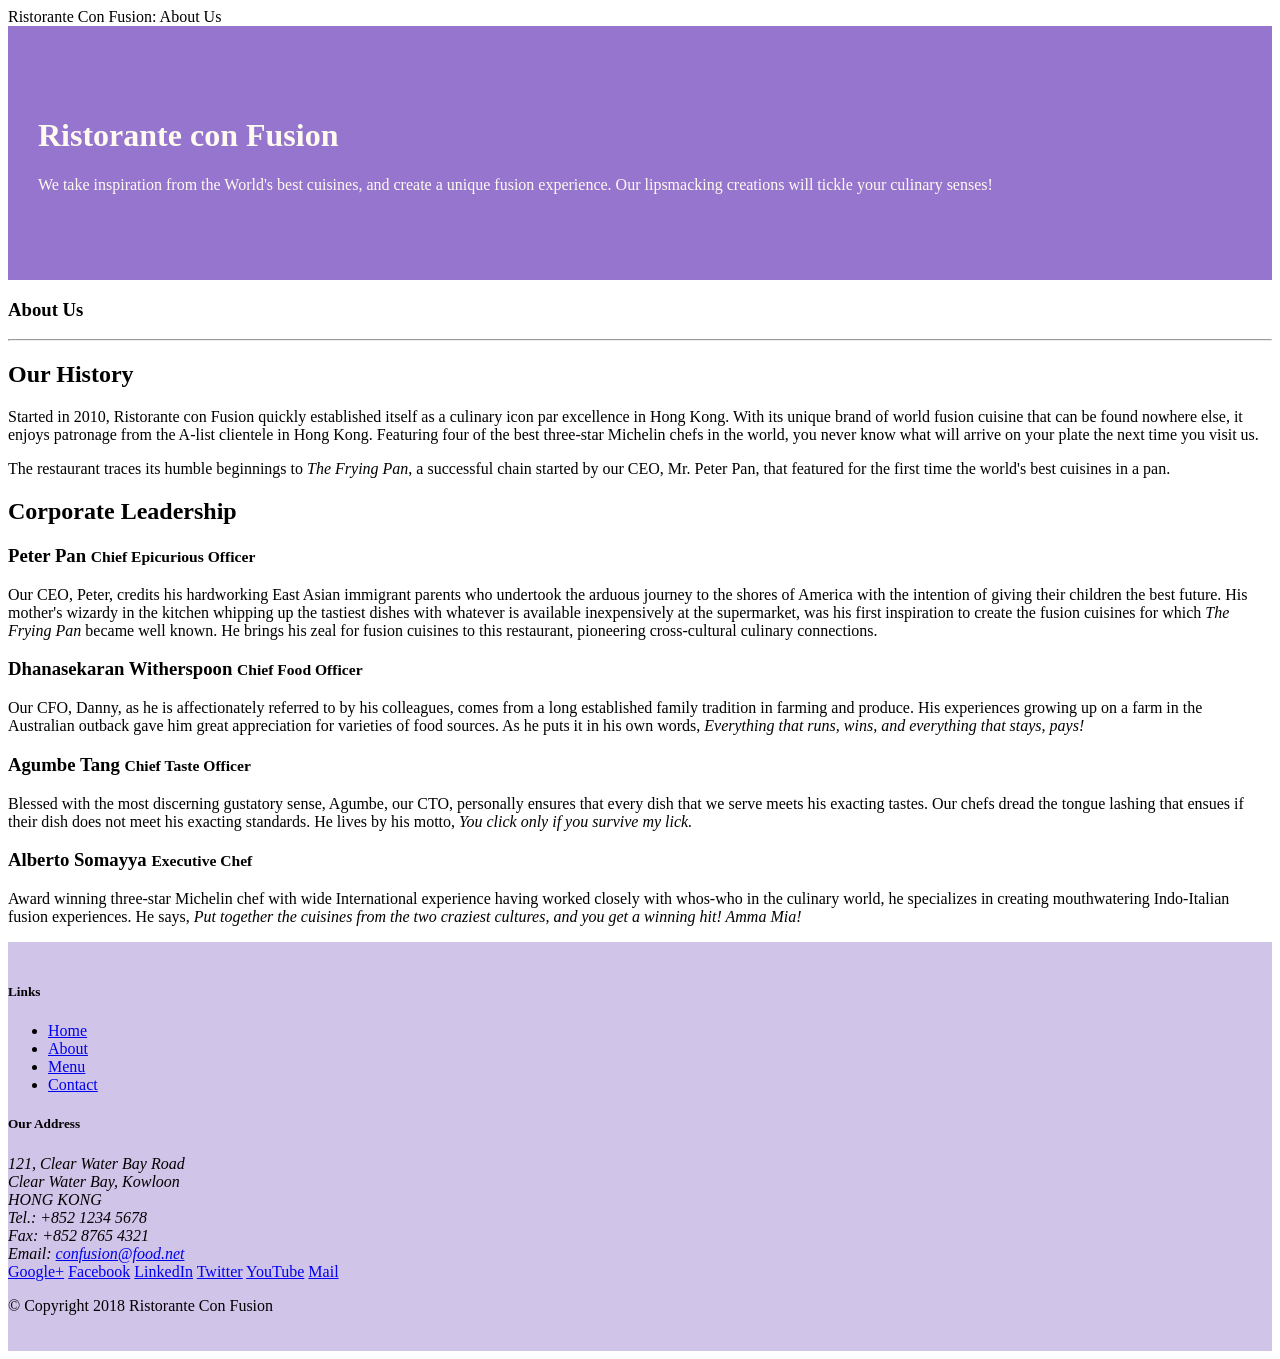
==== aboutus.html @ eb722b24 "add aboutus.html" ====
<!DOCTYPE html>
<html lang="en">

<head>
    <!-- Required meta tags always come first -->
    <meta charset="utf-8">
    <meta name="viewport" content="width=device-width, initial-scale=1, shrink-to-fit=no">
    <meta http-equiv="x-ua-compatible" content="ie=edge">

    <!-- Bootstrap CSS -->
    <link rel="stylesheet" href="node_modules/bootstrap/dist/css/bootstrap.min.css">
    <link rel="stylesheet" href="css/styles.css"

    <title>Ristorante Con Fusion: About Us</title>

</head>

<body>

    <header class="jumbotron">
        <div class="container">
            <div class="row row-header">
                <div class="col-12 col-sm-6">
                    <h1>Ristorante con Fusion</h1>
                    <p>We take inspiration from the World's best cuisines, and create a unique fusion experience. Our lipsmacking creations will tickle your culinary senses!</p>
                </div>
                <div class="col-12 col-sm">
                </div>
            </div>
        </div>
    </header>

    <div class="container">
        <div class="row">
            <div class="col-12">
               <h3>About Us</h3>
               <hr>
            </div>
        </div>

        <div class="row">
            <div class="col-12 col-sm-6">
                <h2>Our History</h2>
                <p>Started in 2010, Ristorante con Fusion quickly established itself as a culinary icon par excellence in Hong Kong. With its unique brand of world fusion cuisine that can be found nowhere else, it enjoys patronage from the A-list clientele in Hong Kong.  Featuring four of the best three-star Michelin chefs in the world, you never know what will arrive on your plate the next time you visit us.</p>
                <p>The restaurant traces its humble beginnings to <em>The Frying Pan</em>, a successful chain started by our CEO, Mr. Peter Pan, that featured for the first time the world's best cuisines in a pan.</p>
            </div>
            <div>
            </div>
        </div>


        <div class="row">
            <div class="col-12">
                <h2>Corporate Leadership</h2>
                <h3>Peter Pan <small>Chief Epicurious Officer</small></h3>
                <p class="d-none d-sm-block">Our CEO, Peter, credits his hardworking East Asian immigrant parents who undertook the arduous journey to the shores of America with the intention of giving their children the best future. His mother's wizardy in the kitchen whipping up the tastiest dishes with whatever is available inexpensively at the supermarket, was his first inspiration to create the fusion cuisines for which <em>The Frying Pan</em> became well known. He brings his zeal for fusion cuisines to this restaurant, pioneering cross-cultural culinary connections.</p>
                <h3>Dhanasekaran Witherspoon <small>Chief Food Officer</small></h3>
                <p class="d-none d-sm-block">Our CFO, Danny, as he is affectionately referred to by his colleagues, comes from a long established family tradition in farming and produce. His experiences growing up on a farm in the Australian outback gave him great appreciation for varieties of food sources. As he puts it in his own words, <em>Everything that runs, wins, and everything that stays, pays!</em></p>
                <h3>Agumbe Tang <small>Chief Taste Officer</small></h3>
                <p class="d-none d-sm-block">Blessed with the most discerning gustatory sense, Agumbe, our CTO, personally ensures that every dish that we serve meets his exacting tastes. Our chefs dread the tongue lashing that ensues if their dish does not meet his exacting standards. He lives by his motto, <em>You click only if you survive my lick.</em></p>
                <h3>Alberto Somayya <small>Executive Chef</small></h3>
                <p class="d-none d-sm-block">Award winning three-star Michelin chef with wide International experience having worked closely with whos-who in the culinary world, he specializes in creating mouthwatering Indo-Italian fusion experiences. He says, <em>Put together the cuisines from the two craziest cultures, and you get a winning hit! Amma Mia!</em></p>
            </div>
       </div>

    </div>

    <footer class="footer">
        <div class="container">
            <div class="row">             
                <div class="col-4 offset-1 col-sm-2">
                    <h5>Links</h5>
                    <ul class="list-unstyled">
                        <li><a href="#">Home</a></li>
                        <li><a href="#">About</a></li>
                        <li><a href="#">Menu</a></li>
                        <li><a href="#">Contact</a></li>
                    </ul>
                </div>
                <div class="col-7 col-sm-5">
                    <h5>Our Address</h5>
                    <address>
		              121, Clear Water Bay Road<br>
		              Clear Water Bay, Kowloon<br>
		              HONG KONG<br>
		              Tel.: +852 1234 5678<br>
		              Fax: +852 8765 4321<br>
		              Email: <a href="mailto:confusion@food.net">confusion@food.net</a>
		           </address>
                </div>
                <div class="col-12 col-sm-4 align-self-center">
                    <div class="text-center">
                        <a href="http://google.com/+">Google+</a>
                        <a href="http://www.facebook.com/profile.php?id=">Facebook</a>
                        <a href="http://www.linkedin.com/in/">LinkedIn</a>
                        <a href="http://twitter.com/">Twitter</a>
                        <a href="http://youtube.com/">YouTube</a>
                        <a href="mailto:">Mail</a>
                    </div>
                </div>
           </div>
           <div class="row justify-content-center">             
                <div class="col-auto">
                    <p>© Copyright 2018 Ristorante Con Fusion</p>
                </div>
           </div>
        </div>
    </footer>
<!-- jQuery first, then Popper.js, then Bootstrap JS. -->
<script src="node_modules/jquery/dist/jquery.slim.min.js"></script>
<script src="node_modules/popper.js/dist/umd/popper.min.js"></script>
<script src="node_modules/bootstrap/dist/js/bootstrap.min.js"></script>   
</body>

</html>
---- css/styles.css ----
.row-header {
    margin: 0px auto;
    padding: 0px auto;
}

.row-content {
    margin: 0px auto;
    padding: 50px 0px 50px 0px;
    border-bottom: 1px ridge;
    min-height: 400px;
}

.footer {
    background-color: #D1C4E9;
    margin: 0px auto;
    padding: 20px 0px 20px 0px;
}

.jumbotron {
    padding: 70px 30px 70px 30px;
    margin: 0px auto;
    background: #9575CD;
    color: floralwhite;
}

.address {
    font-size: 80%;
    margin: 0px;
    color: #0f0f0f;
    
}
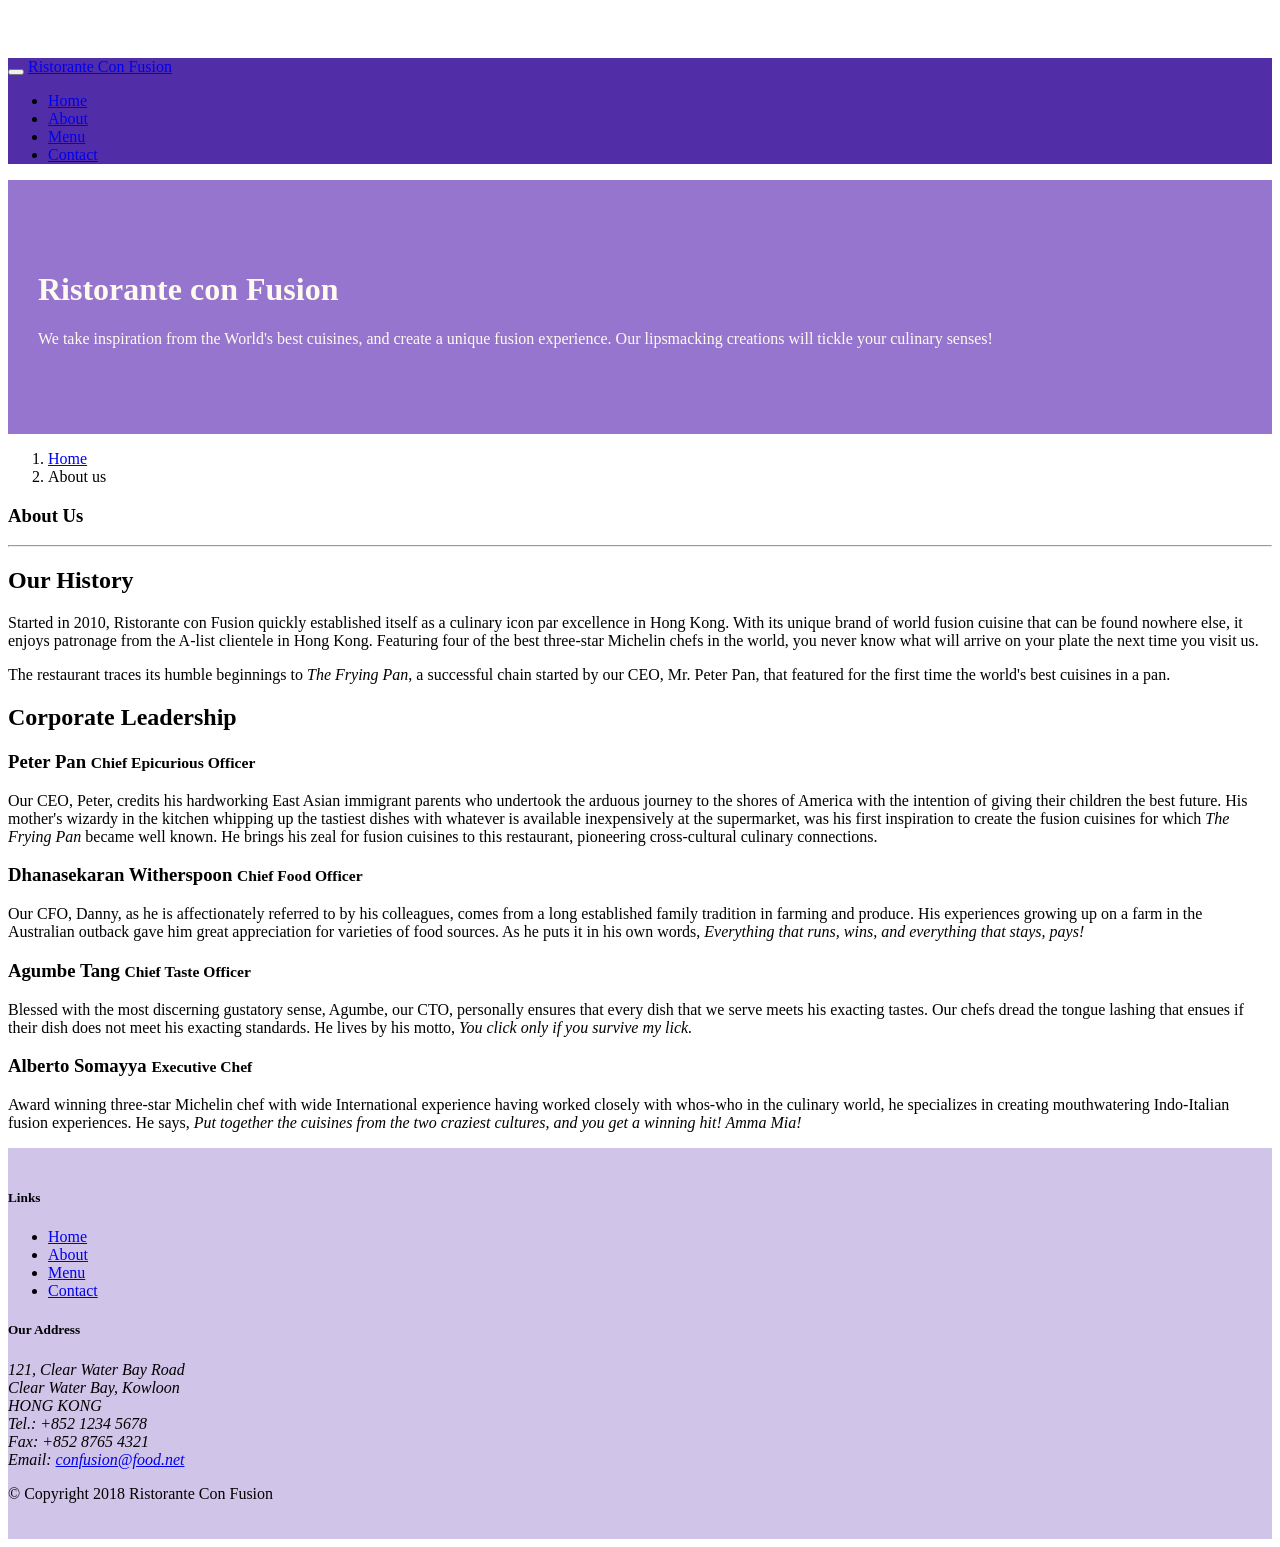
==== commit 4b2a924e: "Icon Fonts" ====
--- a/aboutus.html
+++ b/aboutus.html
@@ -9,13 +9,32 @@
 
     <!-- Bootstrap CSS -->
     <link rel="stylesheet" href="node_modules/bootstrap/dist/css/bootstrap.min.css">
-    <link rel="stylesheet" href="css/styles.css"
+    <link rel="stylesheet" href="node_modules/font-awesome/css/font-awesome.min.css">
+    <link rel="stylesheet href=node_modules/bootstrap-social/bootstrap-social.css">
+    <link rel="stylesheet" href="css/styles.css">
 
     <title>Ristorante Con Fusion: About Us</title>
 
 </head>
 
 <body>
+    <nav class="navbar navbar-dark navbar-expand-sm bg-primary fixed-top">
+        <div class="container">
+            <button class="navbar-toggler" type="button" data-toggle="collapse" data-target="#Navbar">
+                <span class="navbar-toggler-icon"></span>
+            </button>
+           <a class="navbar-brand mr-auto" href="./index.html">Ristorante Con Fusion</a>
+           <div class="collapse navbar-collapse" id="Navbar">
+                <ul class="navbar-nav mr-auto">
+                    <li class="nav-item"><a class="nav-link" href="./index.html">Home</a></li>
+                    <li class="nav-item active"><a class="nav-link" href="#">About</a></li>
+                    <li class="nav-item"><a class="nav-link" href="#">Menu</a></li>
+                    <li class="nav-item"><a class="nav-link" href="#">Contact</a></li>
+                </ul>                  
+           </div>
+          
+        </div>
+    </nav>
 
     <header class="jumbotron">
         <div class="container">
@@ -32,6 +51,10 @@
 
     <div class="container">
         <div class="row">
+            <ol class="col-12 breadcrumb">
+                <li class="breadcrumb-item"><a href="./index.html">Home</a></li>
+                <li class="breadcrumb-item active">About us</li>
+            </ol>
             <div class="col-12">
                <h3>About Us</h3>
                <hr>
@@ -71,7 +94,7 @@
                 <div class="col-4 offset-1 col-sm-2">
                     <h5>Links</h5>
                     <ul class="list-unstyled">
-                        <li><a href="#">Home</a></li>
+                        <li><a href="./index.html">Home</a></li>
                         <li><a href="#">About</a></li>
                         <li><a href="#">Menu</a></li>
                         <li><a href="#">Contact</a></li>
@@ -90,12 +113,12 @@
                 </div>
                 <div class="col-12 col-sm-4 align-self-center">
                     <div class="text-center">
-                        <a href="http://google.com/+">Google+</a>
-                        <a href="http://www.facebook.com/profile.php?id=">Facebook</a>
-                        <a href="http://www.linkedin.com/in/">LinkedIn</a>
-                        <a href="http://twitter.com/">Twitter</a>
-                        <a href="http://youtube.com/">YouTube</a>
-                        <a href="mailto:">Mail</a>
+                        <a class="btn btn-social-icon btn-google" href="http://google.com/+"><i class="fa fa-google-plus fa-lg"></i></a>
+                        <a class="btn btn-social-icon btn-facebook" href="http://www.facebook.com/profile.php?id="><i class="fa fa-facebook fa-lg"></i></a>
+                        <a class="btn btn-social-icon btn-linkedin" href="http://www.linkedin.com/in/"><i class="fa fa-linkedin fa-lg"></i></a>
+                        <a class="btn btn-social-icon btn-twitter" href="http://twitter.com/"><i class="fa fa-twitter fa-lg"></i></a>
+                        <a class="btn btn-social-icon btn-youtube" href="http://youtube.com/"><i class="fa fa-youtube fa-lg"></i></a>
+                        <a class="btn btn-social-icon" href="mailto:"><i class="fa fa-envelope-o fa-lg"></i></a>
                     </div>
                 </div>
            </div>
--- a/css/styles.css
+++ b/css/styles.css
@@ -27,5 +27,13 @@
     font-size: 80%;
     margin: 0px;
     color: #0f0f0f;
-    
+}
+
+body {
+    padding: 50px 0px 0px 0px;
+    z-index: 0;
+}
+
+.navbar-dark {
+    background-color: #512DA8;
 }
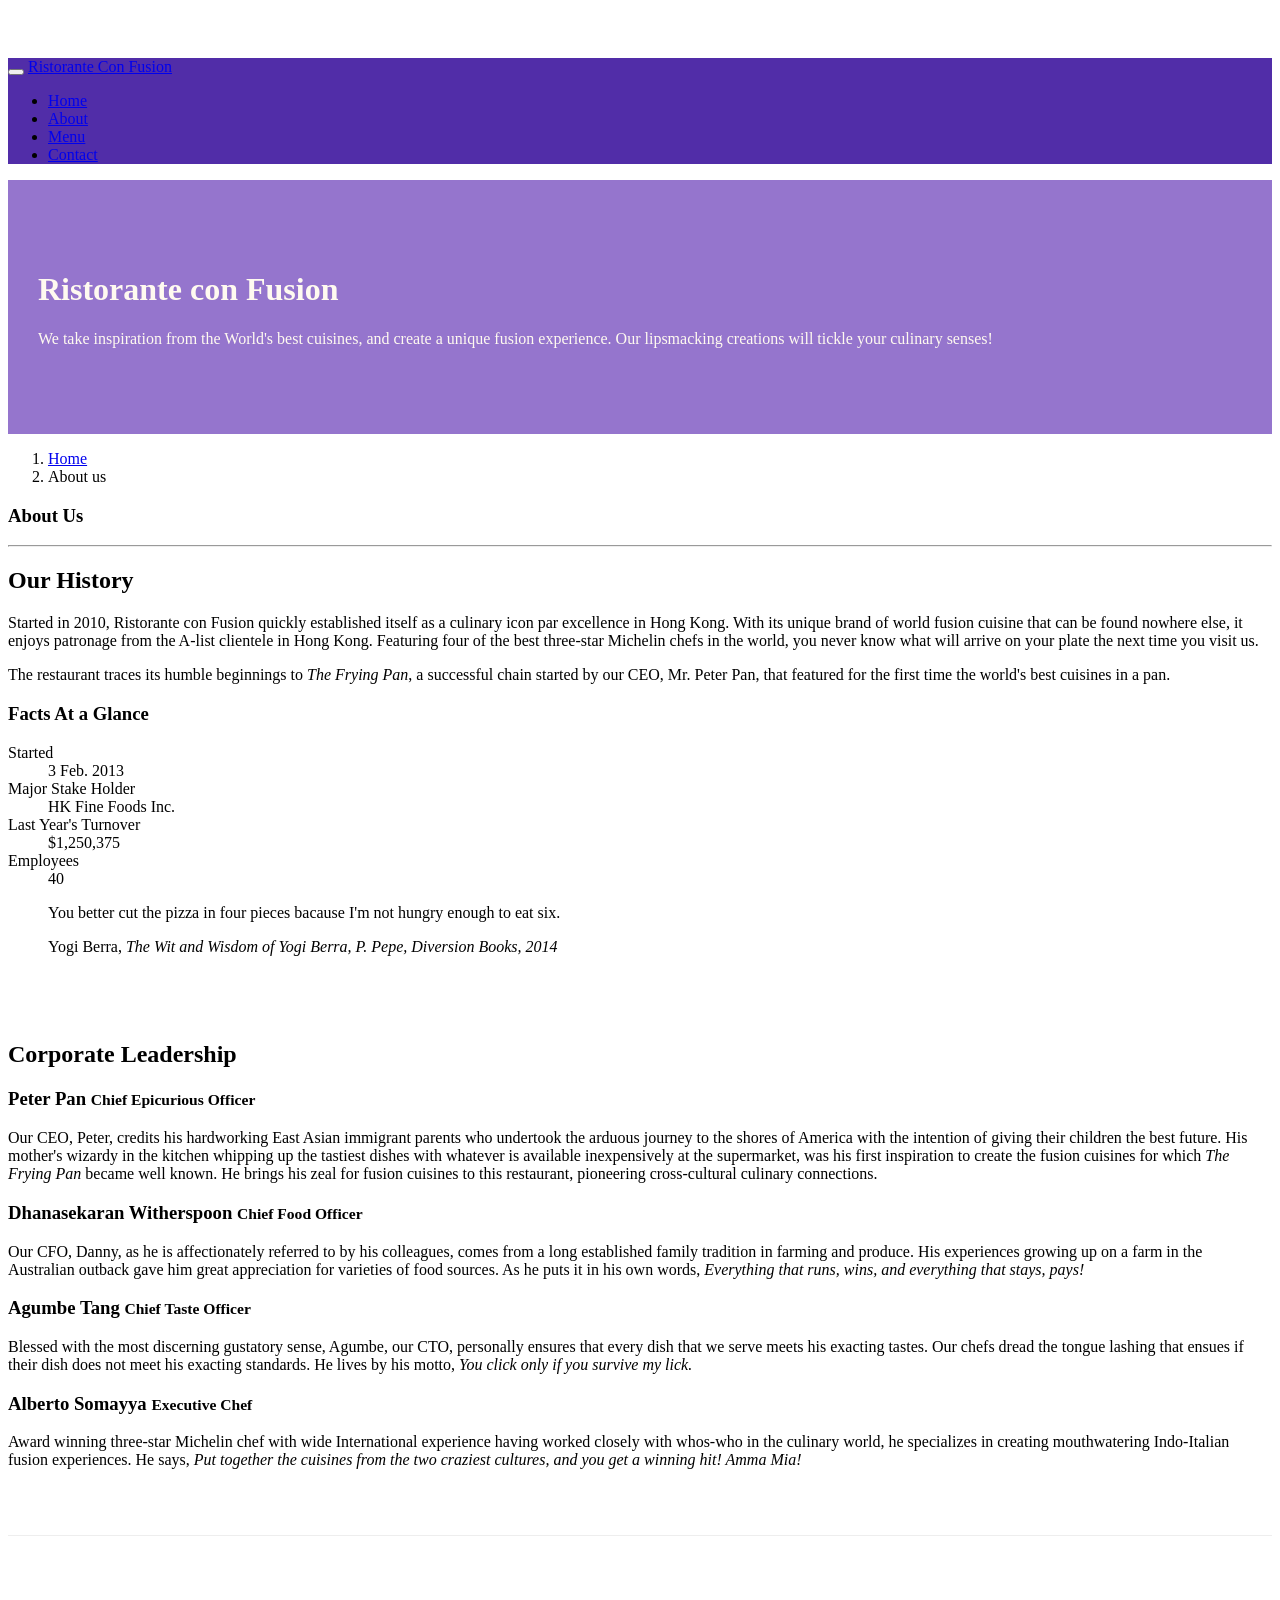
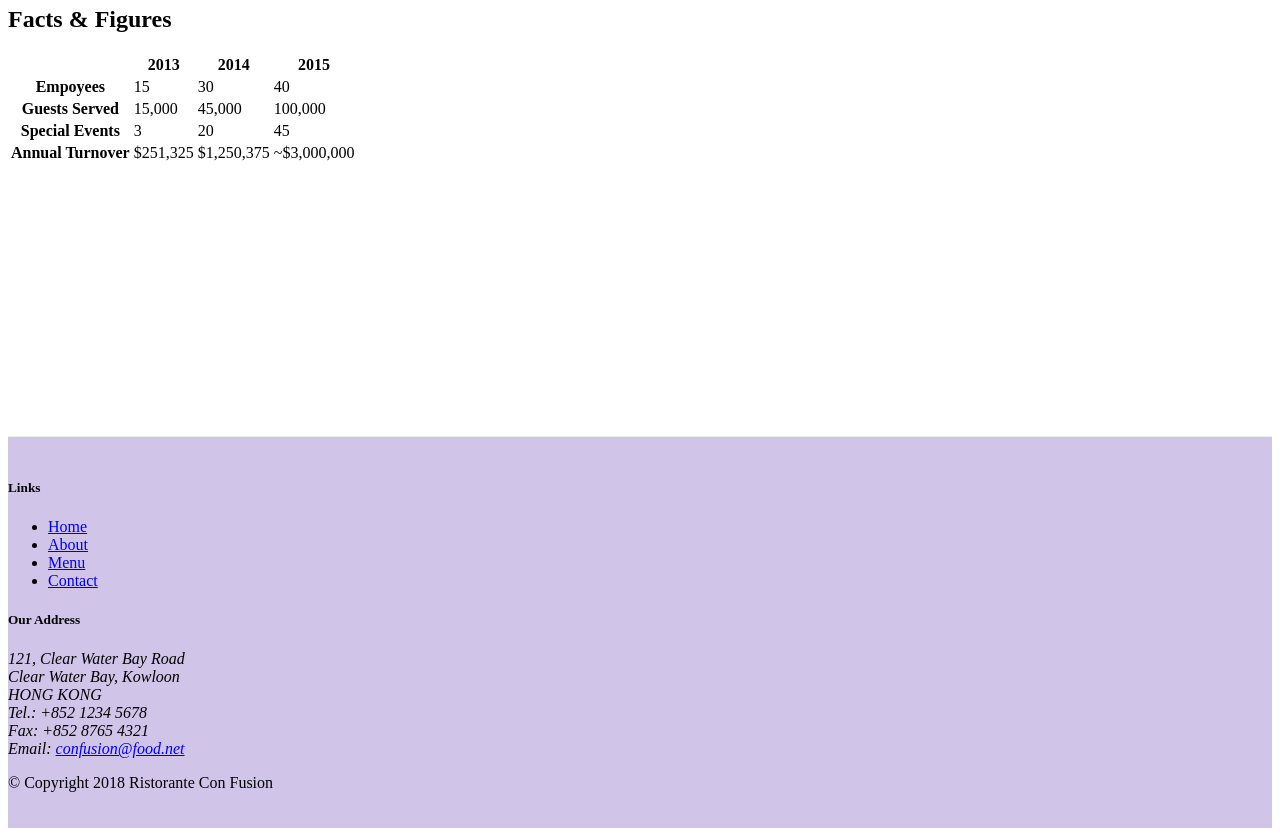
==== commit e2f10446: "Tables and Cards" ====
--- a/aboutus.html
+++ b/aboutus.html
@@ -67,12 +67,44 @@
                 <p>Started in 2010, Ristorante con Fusion quickly established itself as a culinary icon par excellence in Hong Kong. With its unique brand of world fusion cuisine that can be found nowhere else, it enjoys patronage from the A-list clientele in Hong Kong.  Featuring four of the best three-star Michelin chefs in the world, you never know what will arrive on your plate the next time you visit us.</p>
                 <p>The restaurant traces its humble beginnings to <em>The Frying Pan</em>, a successful chain started by our CEO, Mr. Peter Pan, that featured for the first time the world's best cuisines in a pan.</p>
             </div>
-            <div>
-            </div>
-        </div>
-
-
-        <div class="row">
+            <div class="col-sm">
+                <div class="card">
+                    <h3 class="card-header bg-primary text-white">Facts At a Glance</h3>
+                    <div class="card-body">
+                        <dl class="row">
+                            <dt class="col-6">Started</dt>
+                            <dd class="col-6">3 Feb. 2013</dd>
+                            <dt class="col-6">Major Stake Holder</dt>
+                            <dd class="col-6">HK Fine Foods Inc.</dd>
+                            <dt class="col-6">Last Year's Turnover</dt>
+                            <dd class="col-6">$1,250,375</dd>
+                            <dt class="col-6">Employees</dt>
+                            <dd class="col-6">40</dd>
+                        </dl>
+                    </div>
+                </div>
+            </div>
+            <div class="col-12">
+                <div class="card card-body bg-light">
+                    <blockquote class="blockquote">
+                        <p class="mb-0">You better cut the pizza in four pieces 
+                            bacause I'm not hungry enough to eat six.
+                        </p>
+                        <footer class="blockquote-footer">Yogi Berra,
+                            <cite title="Source Title">
+                                The Wit and Wisdom of Yogi Berra,
+                            P. Pepe, Diversion Books, 2014
+                            </cite>
+
+                        </footer>
+                    </blockquote>
+                </div>
+
+            </div>
+        </div>
+
+
+        <div class="row row-content">
             <div class="col-12">
                 <h2>Corporate Leadership</h2>
                 <h3>Peter Pan <small>Chief Epicurious Officer</small></h3>
@@ -84,6 +116,51 @@
                 <h3>Alberto Somayya <small>Executive Chef</small></h3>
                 <p class="d-none d-sm-block">Award winning three-star Michelin chef with wide International experience having worked closely with whos-who in the culinary world, he specializes in creating mouthwatering Indo-Italian fusion experiences. He says, <em>Put together the cuisines from the two craziest cultures, and you get a winning hit! Amma Mia!</em></p>
             </div>
+       </div>
+       <div class="row row-content">
+           <div class="col-12 col-sm-9">
+               <h2>Facts &amp; Figures</h2>
+               <div class="table-responsive">
+                   <table class="table table-striped">
+                       <thead class="thead-dark">
+                            <tr>
+                                <th>&nbsp;</th>
+                                <th>2013</th>
+                                <th>2014</th>
+                                <th>2015</th>
+                            </tr>
+                       </thead>
+                       <tbody>
+                           <tr>
+                               <th>Empoyees</th>
+                               <td>15</td>
+                               <td>30</td>
+                               <td>40</td>
+                           </tr>
+                           <tr>
+                                <th>Guests Served</th>
+                                <td>15,000</td>
+                                <td>45,000</td>
+                                <td>100,000</td>
+                            </tr>
+                            <tr>
+                                <th>Special Events</th>
+                                <td>3</td>
+                                <td>20</td>
+                                <td>45</td>
+                            </tr>
+                            <tr>
+                                <th>Annual Turnover</th>
+                                <td>$251,325</td>
+                                <td>$1,250,375</td>
+                                <td>~$3,000,000</td>
+                            </tr>
+                       </tbody>
+                   </table>
+               </div>
+           </div>
+           <div class="col-12 col-sm-3"></div>
+
        </div>
 
     </div>
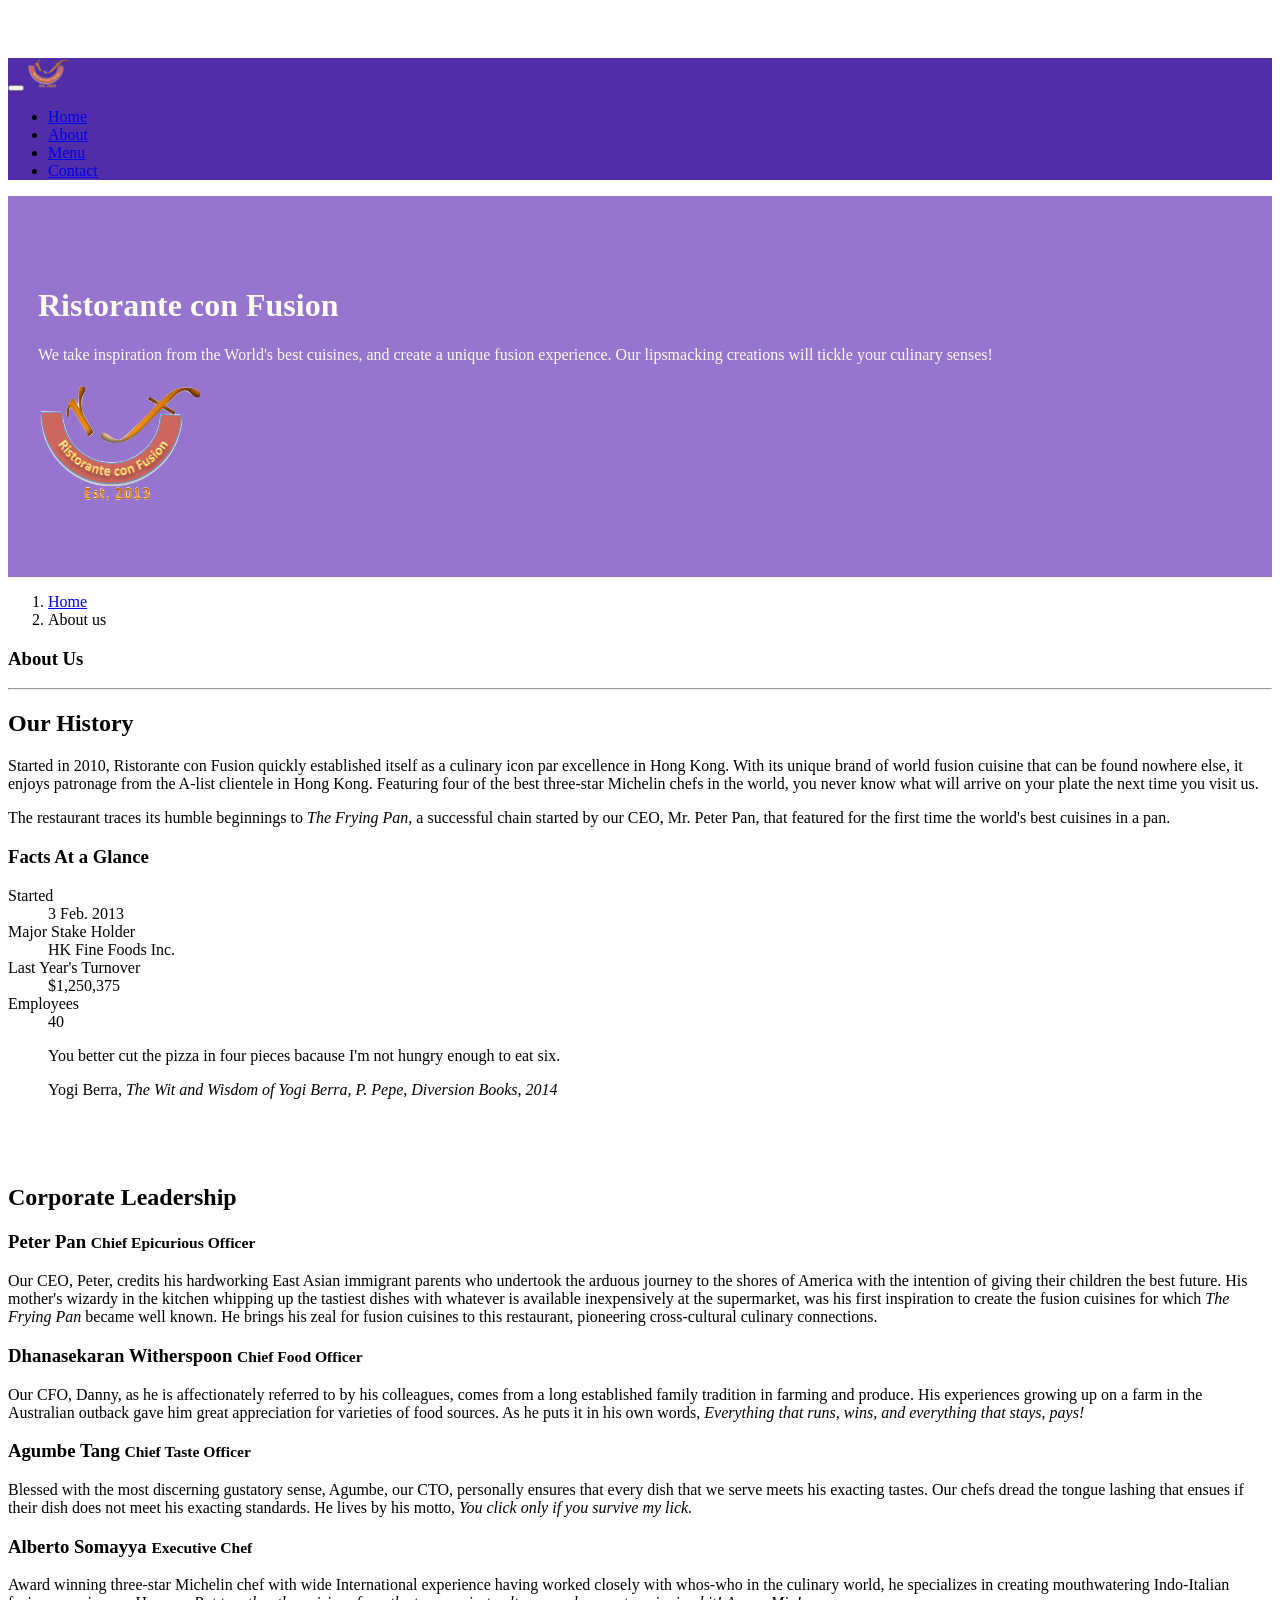
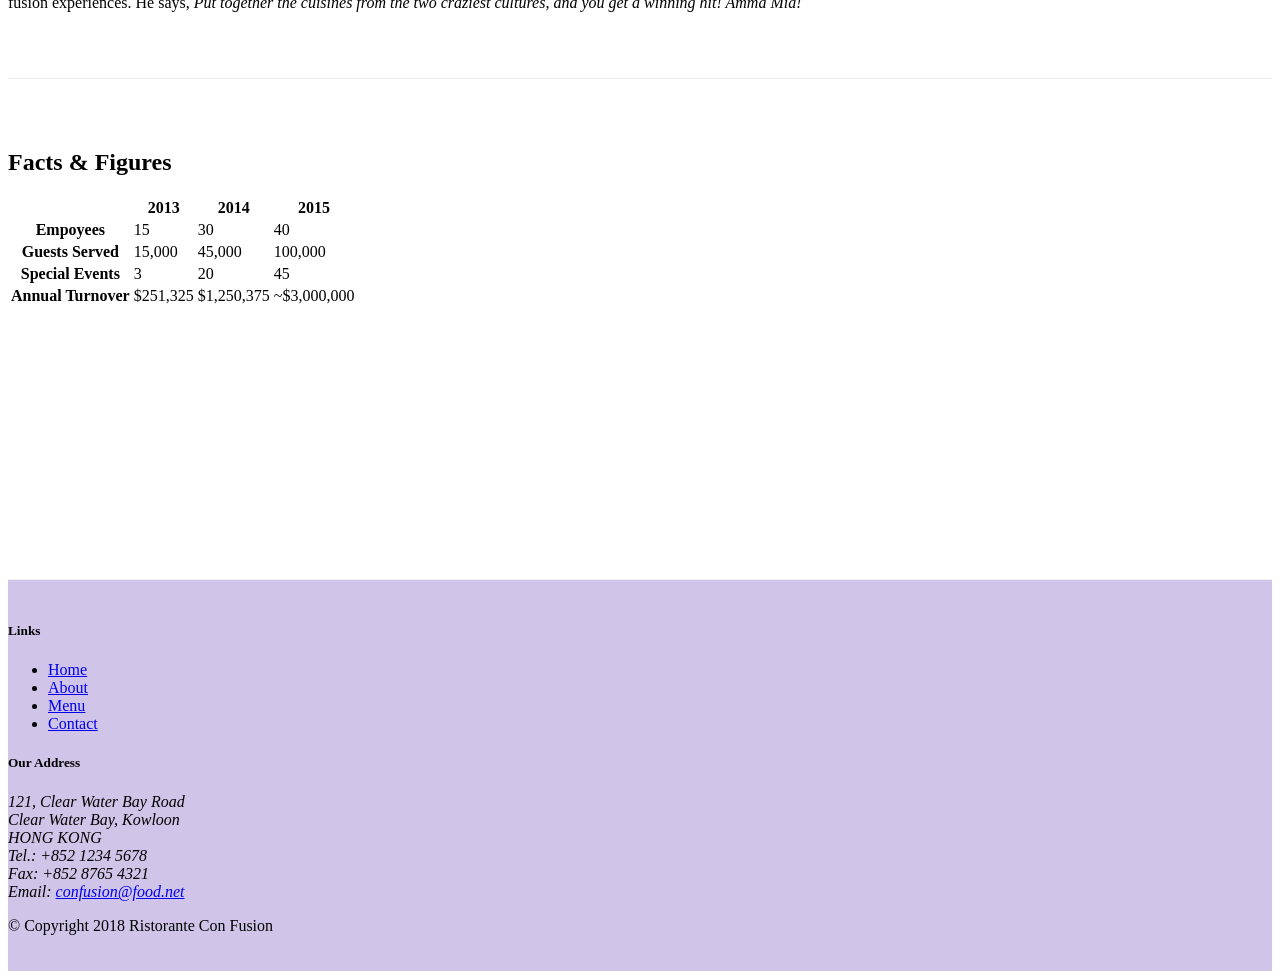
==== commit 8e9180a0: "Images and Media" ====
--- a/aboutus.html
+++ b/aboutus.html
@@ -23,7 +23,7 @@
             <button class="navbar-toggler" type="button" data-toggle="collapse" data-target="#Navbar">
                 <span class="navbar-toggler-icon"></span>
             </button>
-           <a class="navbar-brand mr-auto" href="./index.html">Ristorante Con Fusion</a>
+           <a class="navbar-brand mr-auto" href="./index.html"><img src="img/logo.png" height="30" width="41"></a>
            <div class="collapse navbar-collapse" id="Navbar">
                 <ul class="navbar-nav mr-auto">
                     <li class="nav-item"><a class="nav-link" href="./index.html">Home</a></li>
@@ -43,7 +43,8 @@
                     <h1>Ristorante con Fusion</h1>
                     <p>We take inspiration from the World's best cuisines, and create a unique fusion experience. Our lipsmacking creations will tickle your culinary senses!</p>
                 </div>
-                <div class="col-12 col-sm">
+                <div class="col-12 col-sm align-self-center">
+                    <img src="img/logo.png" class="img-fluid">
                 </div>
             </div>
         </div>
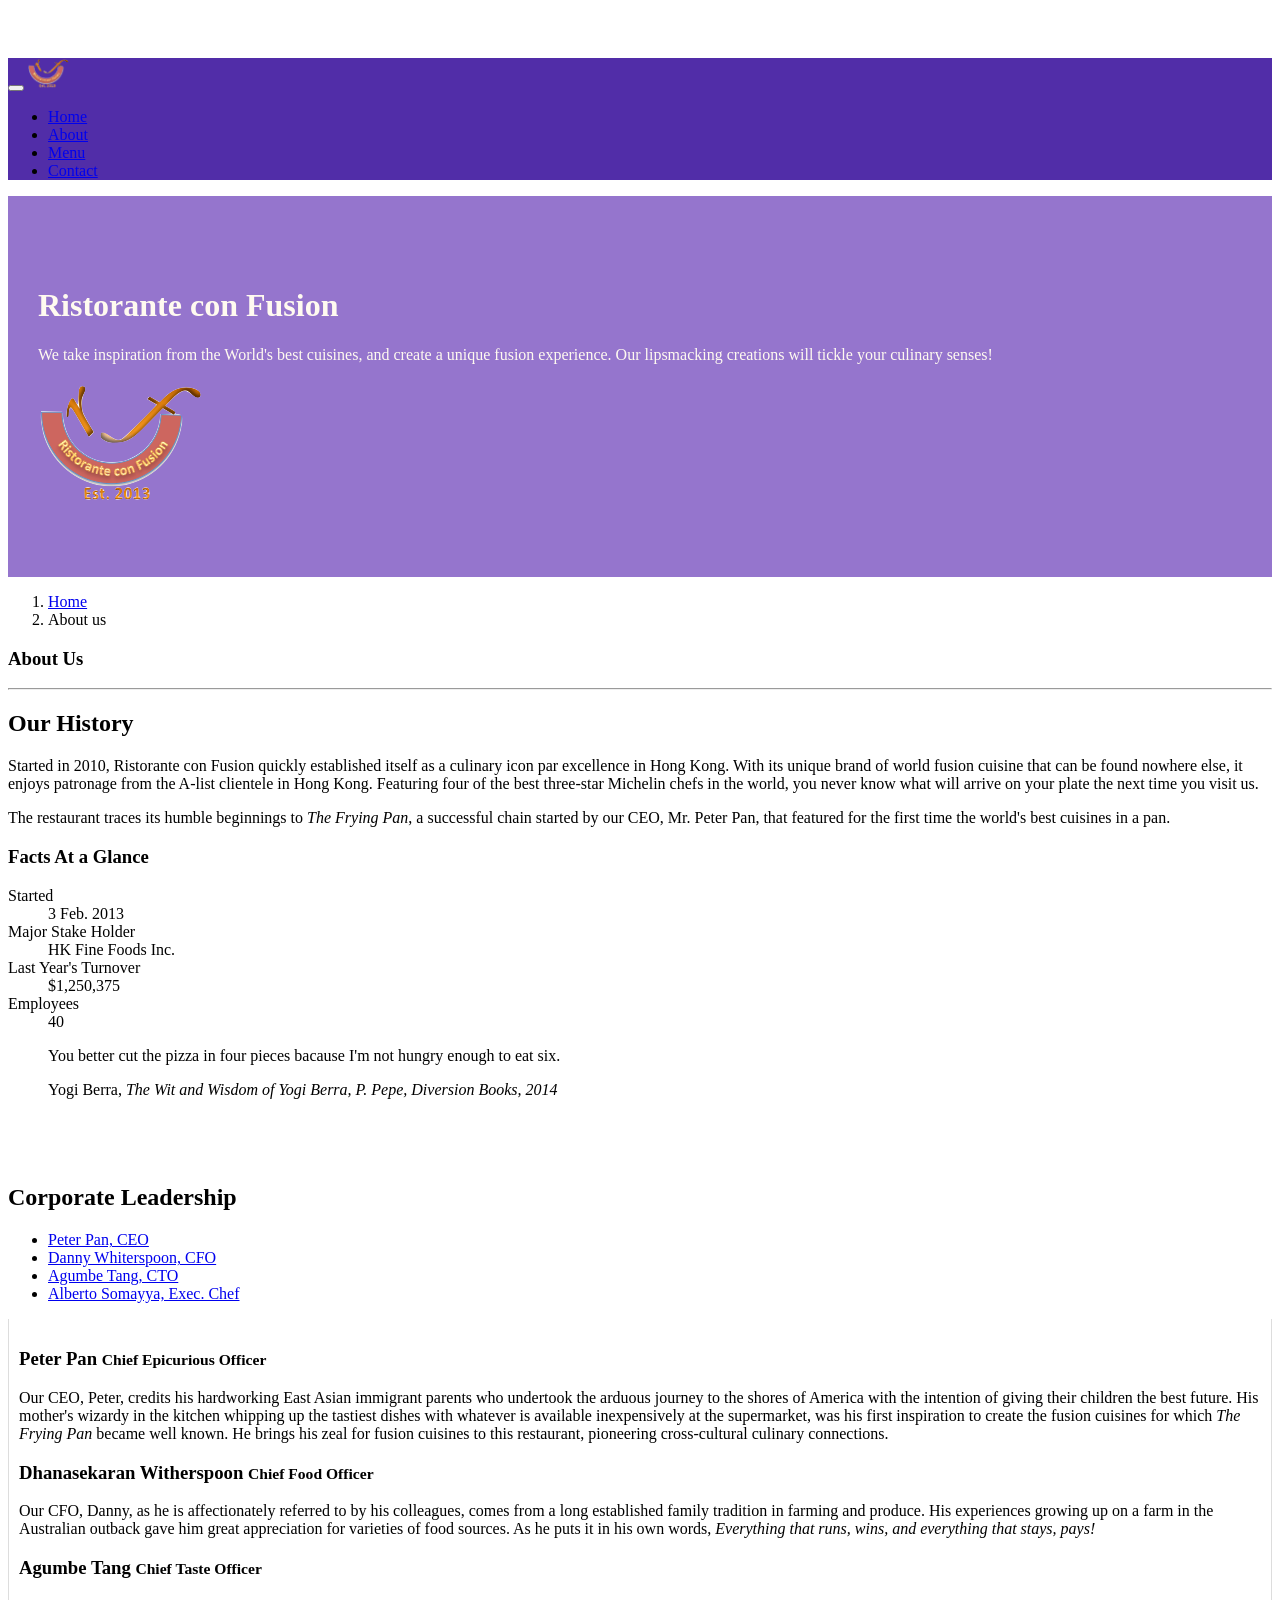
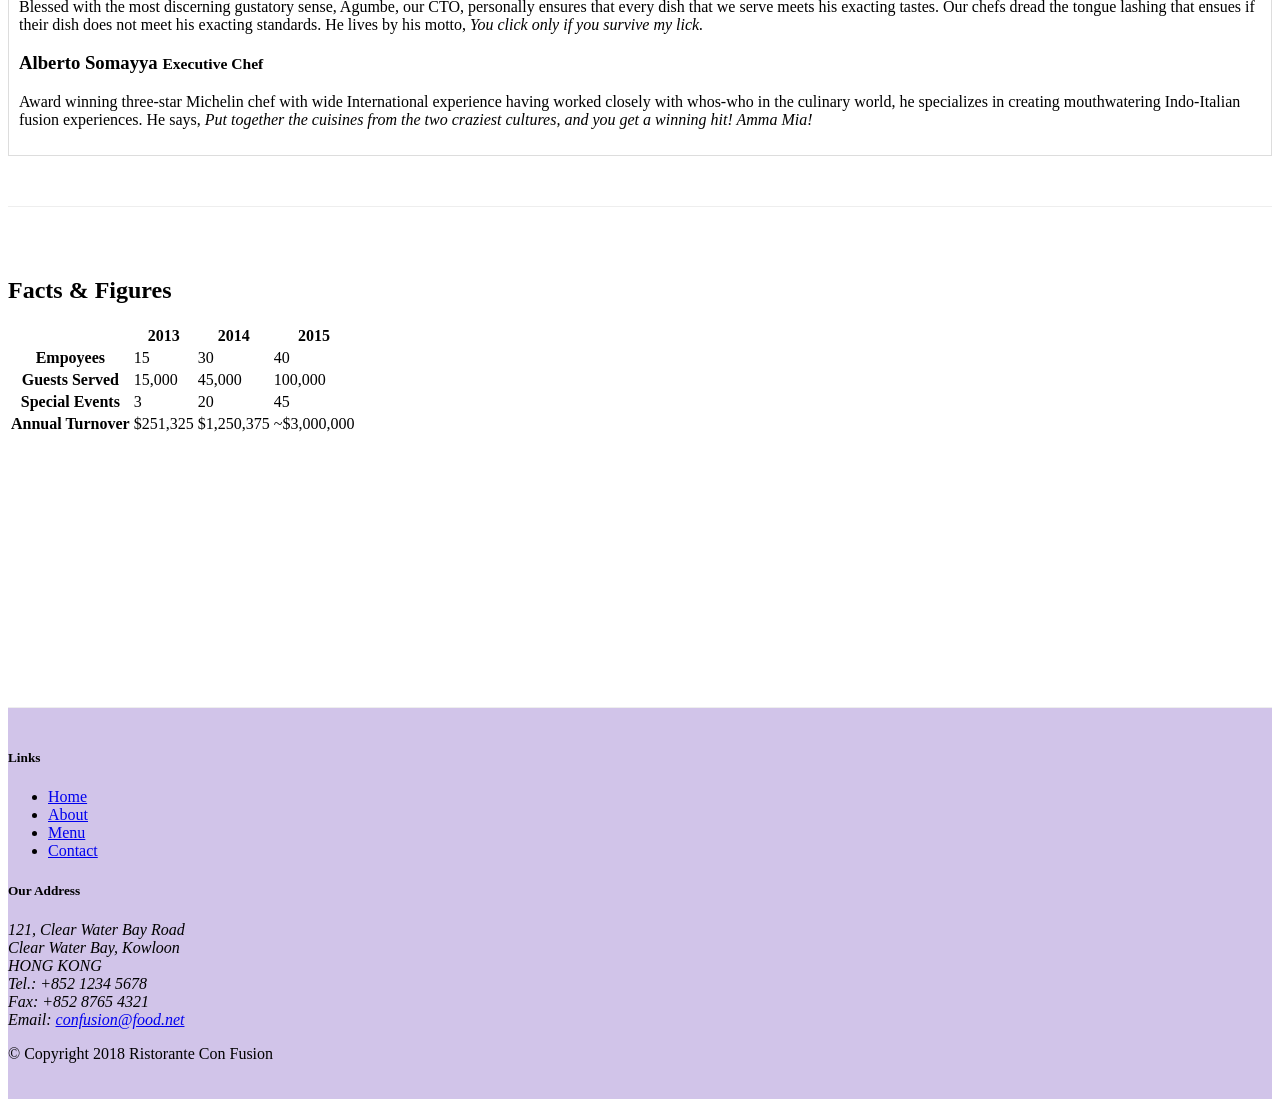
==== commit 0bd13b55: "tabs" ====
--- a/aboutus.html
+++ b/aboutus.html
@@ -26,10 +26,10 @@
            <a class="navbar-brand mr-auto" href="./index.html"><img src="img/logo.png" height="30" width="41"></a>
            <div class="collapse navbar-collapse" id="Navbar">
                 <ul class="navbar-nav mr-auto">
-                    <li class="nav-item"><a class="nav-link" href="./index.html">Home</a></li>
-                    <li class="nav-item active"><a class="nav-link" href="#">About</a></li>
-                    <li class="nav-item"><a class="nav-link" href="#">Menu</a></li>
-                    <li class="nav-item"><a class="nav-link" href="#">Contact</a></li>
+                    <li class="nav-item"><a class="nav-link" href="./index.html"><span class="fa fa-home fa-lg"></span> Home</a></li>
+                    <li class="nav-item active"><a class="nav-link" href="#"><span class="fa fa-info fa-lg"></span> About</a></li>
+                    <li class="nav-item"><a class="nav-link" href="#"><span class="fa fa-list fa-lg"></span> Menu</a></li>
+                    <li class="nav-item"><a class="nav-link" href="./contactus.html"><span class="fa fa-address-card fa-lg"></span> Contact</a></li>
                 </ul>                  
            </div>
           
@@ -108,14 +108,40 @@
         <div class="row row-content">
             <div class="col-12">
                 <h2>Corporate Leadership</h2>
-                <h3>Peter Pan <small>Chief Epicurious Officer</small></h3>
-                <p class="d-none d-sm-block">Our CEO, Peter, credits his hardworking East Asian immigrant parents who undertook the arduous journey to the shores of America with the intention of giving their children the best future. His mother's wizardy in the kitchen whipping up the tastiest dishes with whatever is available inexpensively at the supermarket, was his first inspiration to create the fusion cuisines for which <em>The Frying Pan</em> became well known. He brings his zeal for fusion cuisines to this restaurant, pioneering cross-cultural culinary connections.</p>
-                <h3>Dhanasekaran Witherspoon <small>Chief Food Officer</small></h3>
-                <p class="d-none d-sm-block">Our CFO, Danny, as he is affectionately referred to by his colleagues, comes from a long established family tradition in farming and produce. His experiences growing up on a farm in the Australian outback gave him great appreciation for varieties of food sources. As he puts it in his own words, <em>Everything that runs, wins, and everything that stays, pays!</em></p>
-                <h3>Agumbe Tang <small>Chief Taste Officer</small></h3>
-                <p class="d-none d-sm-block">Blessed with the most discerning gustatory sense, Agumbe, our CTO, personally ensures that every dish that we serve meets his exacting tastes. Our chefs dread the tongue lashing that ensues if their dish does not meet his exacting standards. He lives by his motto, <em>You click only if you survive my lick.</em></p>
-                <h3>Alberto Somayya <small>Executive Chef</small></h3>
-                <p class="d-none d-sm-block">Award winning three-star Michelin chef with wide International experience having worked closely with whos-who in the culinary world, he specializes in creating mouthwatering Indo-Italian fusion experiences. He says, <em>Put together the cuisines from the two craziest cultures, and you get a winning hit! Amma Mia!</em></p>
+                <ul class="nav nav-tabs">
+                    <li class="nav-item">
+                        <a class="nav-link active" href="#peter" role="tab" data-toggle="tab">Peter Pan, CEO</a>
+                    </li>
+                    <li class="nav-item">
+                        <a class="nav-link" href="#danny" role="tab" data-toggle="tab">Danny Whiterspoon, CFO</a>
+                    </li>
+                    <li class="nav-item">
+                        <a class="nav-link" href="#agumbe" role="tab" data-toggle="tab">Agumbe Tang, CTO</a>
+                    </li>
+                    <li class="nav-item">
+                        <a class="nav-link" href="#alberto" role="tab" data-toggle="tab">Alberto Somayya, Exec. Chef</a>
+                    </li>
+                </ul>
+                <div class="tab-content">
+                    <div role="tabpanel" class="tab-pane fade show active" id="peter">
+                        <h3>Peter Pan <small>Chief Epicurious Officer</small></h3>
+                        <p class="d-none d-sm-block">Our CEO, Peter, credits his hardworking East Asian immigrant parents who undertook the arduous journey to the shores of America with the intention of giving their children the best future. His mother's wizardy in the kitchen whipping up the tastiest dishes with whatever is available inexpensively at the supermarket, was his first inspiration to create the fusion cuisines for which <em>The Frying Pan</em> became well known. He brings his zeal for fusion cuisines to this restaurant, pioneering cross-cultural culinary connections.</p>
+                    </div>
+                    <div role="tabpanel" class="tab-pane fade" id="danny">
+                        <h3>Dhanasekaran Witherspoon <small>Chief Food Officer</small></h3>
+                        <p class="d-none d-sm-block">Our CFO, Danny, as he is affectionately referred to by his colleagues, comes from a long established family tradition in farming and produce. His experiences growing up on a farm in the Australian outback gave him great appreciation for varieties of food sources. As he puts it in his own words, <em>Everything that runs, wins, and everything that stays, pays!</em></p>
+                    </div>
+                    <div role="tabpanel" class="tab-pane fade" id="agumbe">
+                        <h3>Agumbe Tang <small>Chief Taste Officer</small></h3>
+                        <p class="d-none d-sm-block">Blessed with the most discerning gustatory sense, Agumbe, our CTO, personally ensures that every dish that we serve meets his exacting tastes. Our chefs dread the tongue lashing that ensues if their dish does not meet his exacting standards. He lives by his motto, <em>You click only if you survive my lick.</em></p>
+                    </div>
+                    <div role="tabpanel" class="tab-pane fade" id="alberto">
+                        <h3>Alberto Somayya <small>Executive Chef</small></h3>
+                        <p class="d-none d-sm-block">Award winning three-star Michelin chef with wide International experience having worked closely with whos-who in the culinary world, he specializes in creating mouthwatering Indo-Italian fusion experiences. He says, <em>Put together the cuisines from the two craziest cultures, and you get a winning hit! Amma Mia!</em></p>
+                    </div>
+                </div>
+
+                
             </div>
        </div>
        <div class="row row-content">
--- a/css/styles.css
+++ b/css/styles.css
@@ -36,4 +36,11 @@
 
 .navbar-dark {
     background-color: #512DA8;
+}
+
+.tab-content {
+    border-left: 1px solid #ddd;
+    border-right: 1px solid #ddd;
+    border-bottom:1px solid #ddd;
+    padding: 10px;
 }
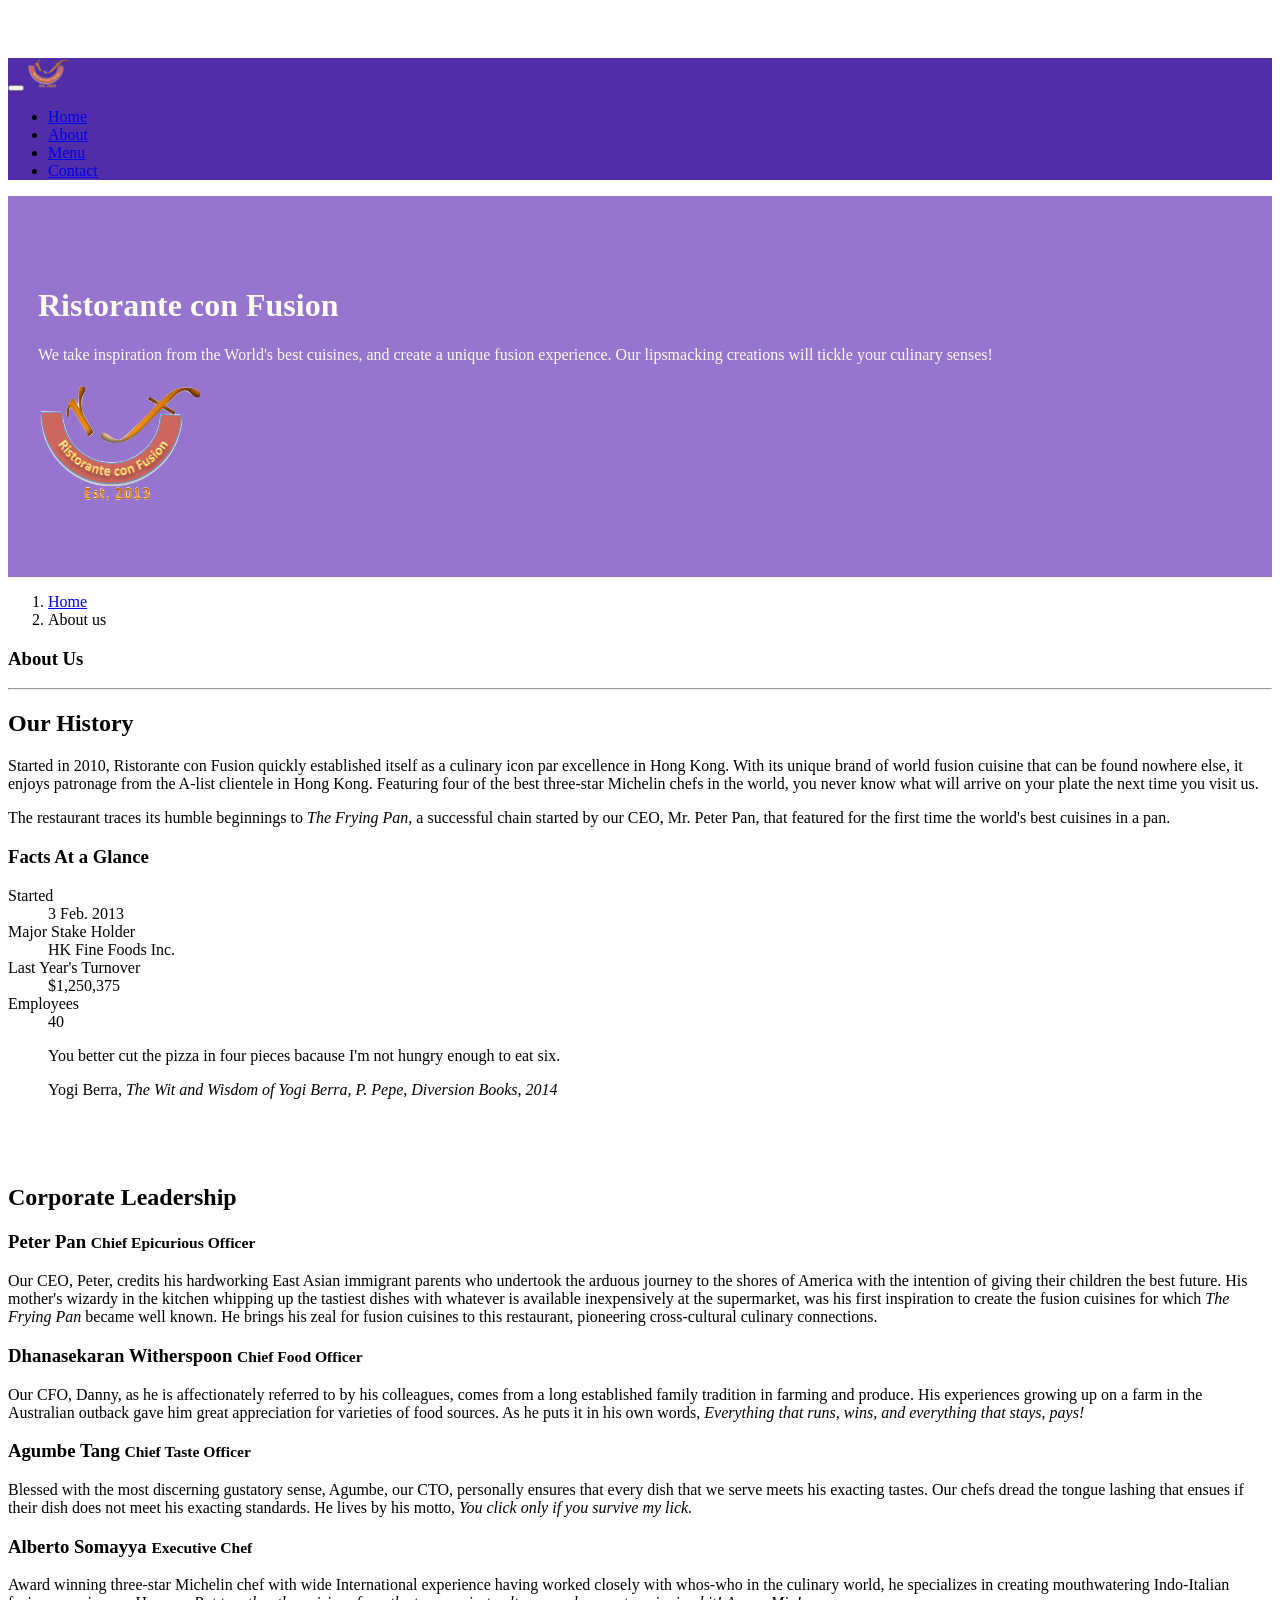
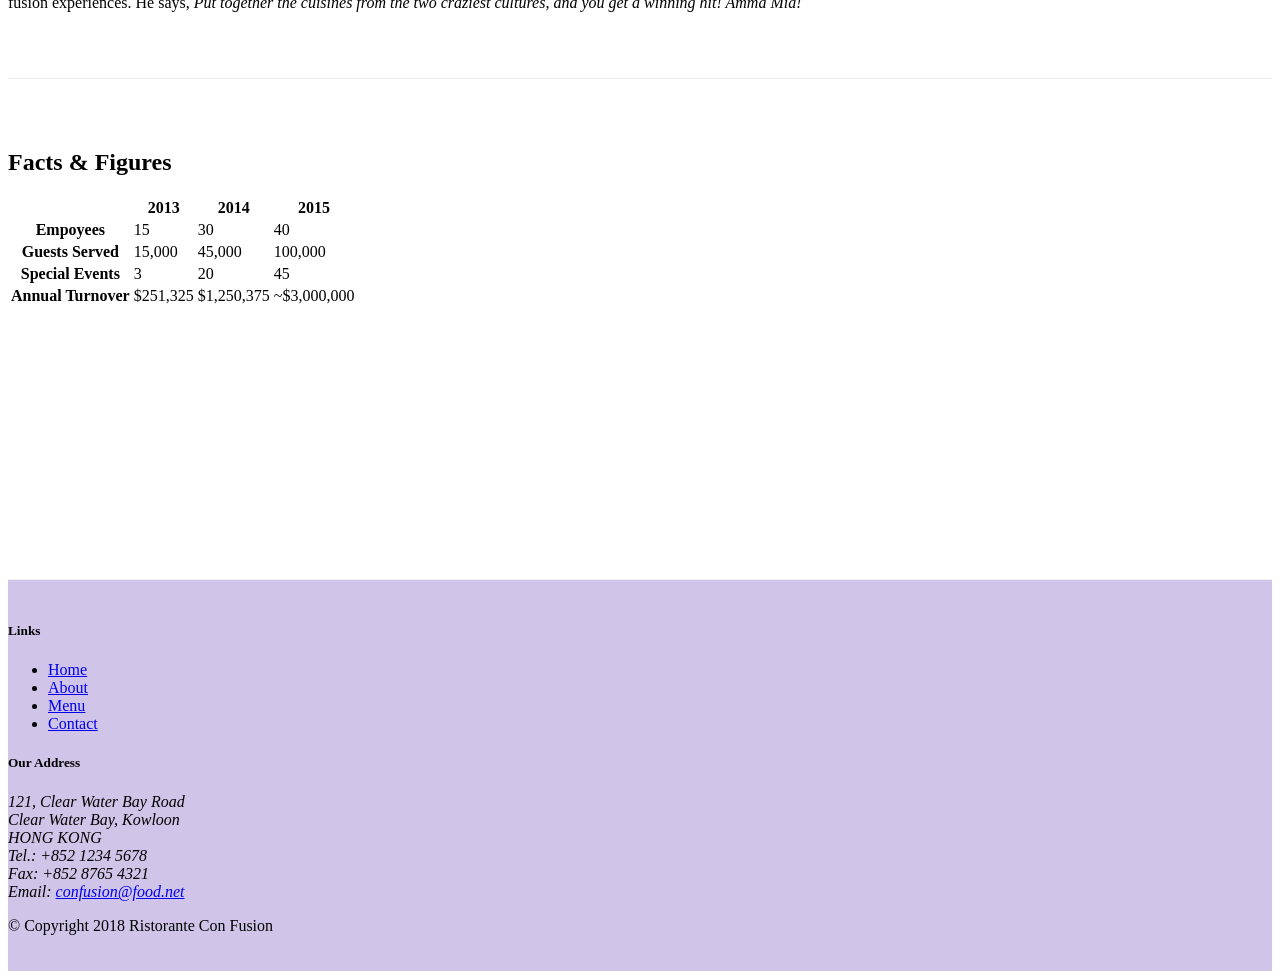
==== commit e6d49514: "Accordion" ====
--- a/aboutus.html
+++ b/aboutus.html
@@ -108,40 +108,68 @@
         <div class="row row-content">
             <div class="col-12">
                 <h2>Corporate Leadership</h2>
-                <ul class="nav nav-tabs">
-                    <li class="nav-item">
-                        <a class="nav-link active" href="#peter" role="tab" data-toggle="tab">Peter Pan, CEO</a>
-                    </li>
-                    <li class="nav-item">
-                        <a class="nav-link" href="#danny" role="tab" data-toggle="tab">Danny Whiterspoon, CFO</a>
-                    </li>
-                    <li class="nav-item">
-                        <a class="nav-link" href="#agumbe" role="tab" data-toggle="tab">Agumbe Tang, CTO</a>
-                    </li>
-                    <li class="nav-item">
-                        <a class="nav-link" href="#alberto" role="tab" data-toggle="tab">Alberto Somayya, Exec. Chef</a>
-                    </li>
-                </ul>
-                <div class="tab-content">
-                    <div role="tabpanel" class="tab-pane fade show active" id="peter">
-                        <h3>Peter Pan <small>Chief Epicurious Officer</small></h3>
-                        <p class="d-none d-sm-block">Our CEO, Peter, credits his hardworking East Asian immigrant parents who undertook the arduous journey to the shores of America with the intention of giving their children the best future. His mother's wizardy in the kitchen whipping up the tastiest dishes with whatever is available inexpensively at the supermarket, was his first inspiration to create the fusion cuisines for which <em>The Frying Pan</em> became well known. He brings his zeal for fusion cuisines to this restaurant, pioneering cross-cultural culinary connections.</p>
-                    </div>
-                    <div role="tabpanel" class="tab-pane fade" id="danny">
-                        <h3>Dhanasekaran Witherspoon <small>Chief Food Officer</small></h3>
-                        <p class="d-none d-sm-block">Our CFO, Danny, as he is affectionately referred to by his colleagues, comes from a long established family tradition in farming and produce. His experiences growing up on a farm in the Australian outback gave him great appreciation for varieties of food sources. As he puts it in his own words, <em>Everything that runs, wins, and everything that stays, pays!</em></p>
-                    </div>
-                    <div role="tabpanel" class="tab-pane fade" id="agumbe">
-                        <h3>Agumbe Tang <small>Chief Taste Officer</small></h3>
-                        <p class="d-none d-sm-block">Blessed with the most discerning gustatory sense, Agumbe, our CTO, personally ensures that every dish that we serve meets his exacting tastes. Our chefs dread the tongue lashing that ensues if their dish does not meet his exacting standards. He lives by his motto, <em>You click only if you survive my lick.</em></p>
-                    </div>
-                    <div role="tabpanel" class="tab-pane fade" id="alberto">
-                        <h3>Alberto Somayya <small>Executive Chef</small></h3>
-                        <p class="d-none d-sm-block">Award winning three-star Michelin chef with wide International experience having worked closely with whos-who in the culinary world, he specializes in creating mouthwatering Indo-Italian fusion experiences. He says, <em>Put together the cuisines from the two craziest cultures, and you get a winning hit! Amma Mia!</em></p>
-                    </div>
-                </div>
-
-                
+
+                <div id="accordion">
+                    <div class="card">
+                        <div class="card-header" role="tab" id="peterhead">
+                            <h3 class="mb-0">
+                                <a data-toggle="collapse" data-target="#peter">
+                                    Peter Pan <small>Chief Epicurious Officer</small>
+                                </a>
+                            </h3>
+                        </div>
+                        <div class="collapse show" id="peter" data-parent="#accordion"> 
+                            <div class="card-body">
+                                <p class="d-none d-sm-block">Our CEO, Peter, credits his hardworking East Asian immigrant parents who undertook the arduous journey to the shores of America with the intention of giving their children the best future. His mother's wizardy in the kitchen whipping up the tastiest dishes with whatever is available inexpensively at the supermarket, was his first inspiration to create the fusion cuisines for which <em>The Frying Pan</em> became well known. He brings his zeal for fusion cuisines to this restaurant, pioneering cross-cultural culinary connections.</p>
+                            </div>                            
+                        </div>                       
+                    </div>
+                    
+                    <div class="card">
+                        <div class="card-header" role="tab" id="dannyhead">
+                            <h3 class="mb-0">
+                                <a class="collapsed" data-toggle="collapse" data-target="#danny">
+                                    Dhanasekaran Witherspoon <small>Chief Food Officer</small>
+                                </a>
+                            </h3>
+                        </div>
+                        <div class="collapse" id="danny" data-parent="#accordion"> 
+                            <div class="card-body">
+                                <p class="d-none d-sm-block">Our CFO, Danny, as he is affectionately referred to by his colleagues, comes from a long established family tradition in farming and produce. His experiences growing up on a farm in the Australian outback gave him great appreciation for varieties of food sources. As he puts it in his own words, <em>Everything that runs, wins, and everything that stays, pays!</em></p>
+                            </div>                            
+                        </div>                       
+                    </div>
+
+                    <div class="card">
+                        <div class="card-header" role="tab" id="agumbehead">
+                            <h3 class="mb-0">
+                                <a class="collapsed" data-toggle="collapse" data-target="#agumbe">
+                                    Agumbe Tang <small>Chief Taste Officer</small>
+                                </a>
+                            </h3>
+                        </div>
+                        <div class="collapse" id="agumbe" data-parent="#accordion"> 
+                            <div class="card-body">
+                                <p class="d-none d-sm-block">Blessed with the most discerning gustatory sense, Agumbe, our CTO, personally ensures that every dish that we serve meets his exacting tastes. Our chefs dread the tongue lashing that ensues if their dish does not meet his exacting standards. He lives by his motto, <em>You click only if you survive my lick.</em></p>
+                            </div>                            
+                        </div>                       
+                    </div>
+
+                    <div class="card">
+                        <div class="card-header" role="tab" id="albertohead">
+                            <h3 class="mb-0">
+                                <a class="collapsed" data-toggle="collapse" data-target="#alberto">
+                                    Alberto Somayya <small>Executive Chef</small></h3>
+                                </a>
+                            </h3>
+                        </div>
+                        <div class="collapse" id="alberto" data-parent="#accordion"> 
+                            <div class="card-body">
+                                <p class="d-none d-sm-block">Award winning three-star Michelin chef with wide International experience having worked closely with whos-who in the culinary world, he specializes in creating mouthwatering Indo-Italian fusion experiences. He says, <em>Put together the cuisines from the two craziest cultures, and you get a winning hit! Amma Mia!</em></p>
+                            </div>                            
+                        </div>                       
+                    </div>
+                </div>
             </div>
        </div>
        <div class="row row-content">
